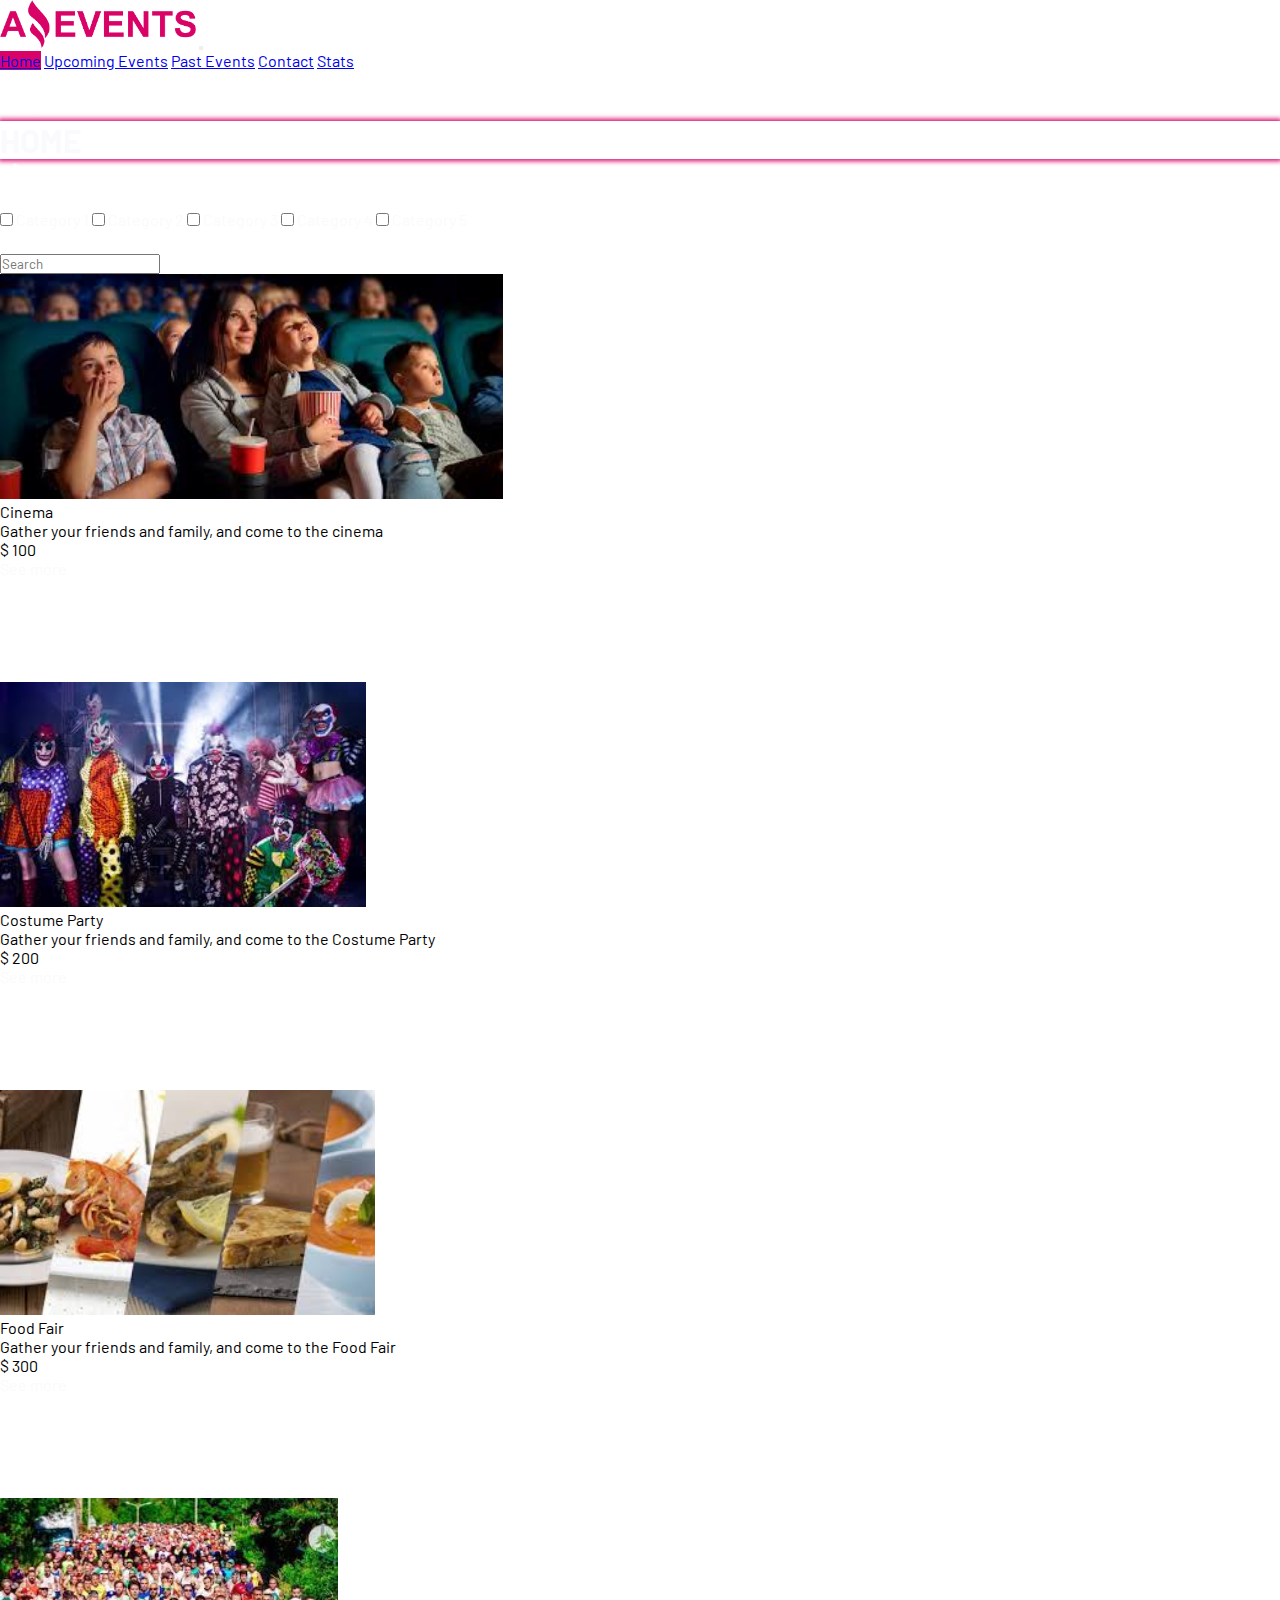
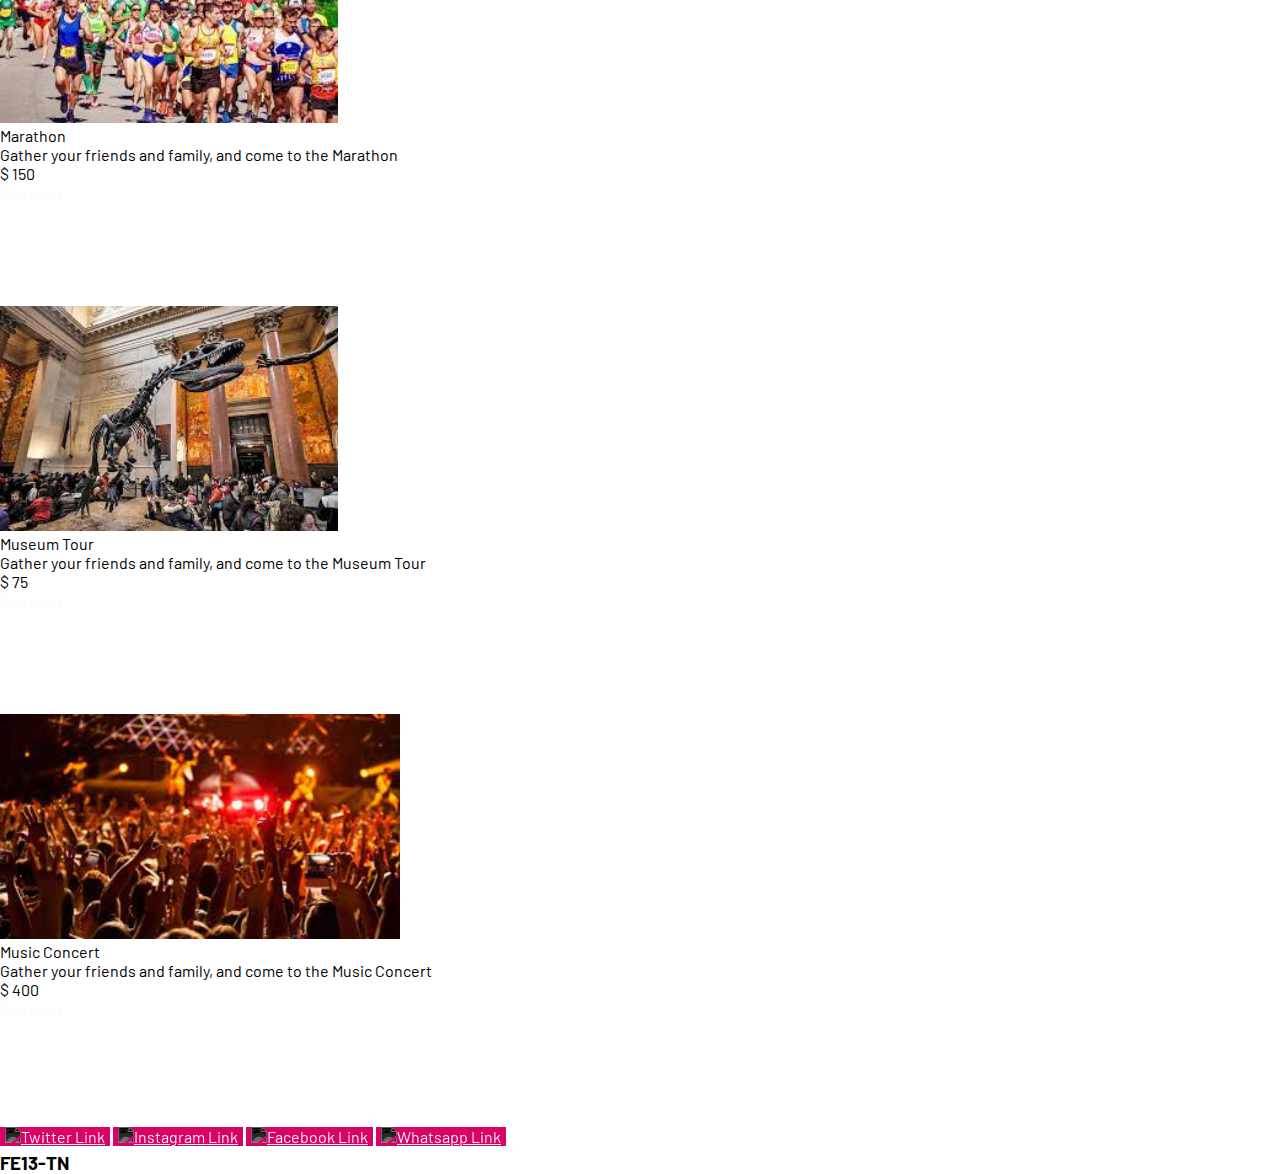
==== index.html @ 1a075d99 "Fixed Prev-Next Page Arrows Alt" ====
<!DOCTYPE html>
<html lang="en" data-bs-theme="dark">

<head>
  <meta charset="UTF-8">
  <meta http-equiv="X-UA-Compatible" content="IE=edge">
  <meta name="viewport" content="width=device-width, initial-scale=1.0">
  <link rel="shortcut icon" href="./assets/main-icon.png" type="image/x-icon">
  <link rel="stylesheet" href="https://fonts.googleapis.com/css2?family=Barlow">
  <link href="https://cdn.jsdelivr.net/npm/bootstrap@5.3.0-alpha1/dist/css/bootstrap.min.css" rel="stylesheet" integrity="sha384-GLhlTQ8iRABdZLl6O3oVMWSktQOp6b7In1Zl3/Jr59b6EGGoI1aFkw7cmDA6j6gD" crossorigin="anonymous">
  <link rel="stylesheet" href="styles/main.css">
  <title>Home</title>
</head>

<body class="mt-4">
  <header class="mx-4 mb-4">
    <nav class="navbar navbar-expand-lg mb-4 p-0">
      <div class="container-fluid px-0">
        <a class="navbar-brand me-0 py-1 px-2" href="#top"><img src="./assets/main-logo.png" alt="Amazing Events Logo" id="NavHeaderPages-SiteLogo"></a>
        <button class="navbar-toggler" type="button" data-bs-toggle="collapse" data-bs-target="#NavHeaderPages" aria-controls="NavHeaderPages" aria-expanded="false" aria-label="Toggle navigation" id="NavHeaderPages-CollapseIcon">
          <span class="navbar-toggler-icon"></span>
        </button>
        <div class="collapse navbar-collapse justify-content-end text-center" id="NavHeaderPages">
          <div class="navbar-nav nav-pills my-2 mt-lg-0 gap-2">
            <a class="nav-link py-1 px-2 pages-page active" href="#top">Home</a>
            <a class="nav-link py-1 px-2 pages-page" href="./upcoming-events.html">Upcoming Events</a>
            <a class="nav-link py-1 px-2 pages-page" href="./past-events.html">Past Events</a>
            <a class="nav-link py-1 px-2 pages-page" href="./contact.html">Contact</a>
            <a class="nav-link py-1 px-2 pages-page" href="./stats.html">Stats</a>
          </div>
        </div>
      </div>
    </nav>
    <nav class="navbar m-0 p-0" id="NavHeaderArrows">
      <div class="container-fluid mx-2 p-0">
        <a class="arrows-arrowcontainer rounded-3" href="./stats.html"><img class="arrows-arrow py-1 px-2" src="./assets/chevron-left.svg" alt="Nav Button Previous Page"></a>
        <a href="#top"><h1 class="m-0 py-2 px-4 rounded-3" id="NavHeaderArrows-Title">Home</h1></a>
        <a class="arrows-arrowcontainer rounded-3" href="./upcoming-events.html"><img class="arrows-arrow py-1 px-2" src="./assets/chevron-right.svg" alt="Nav Button Next Page"></a>
      </div>
    </nav>
  </header>
  <main class="mx-4 mb-4">
    <nav class="navbar bg-body-tertiary px-3 rounded-3 justify-content-center justify-content-md-evenly justify-content-lg-between text-center">
      <div class="btn-group-sm" role="group" aria-label="Categories Checkbox toggle button group" id="NavMainCategories">
        <input type="checkbox" class="btn-check" id="btncheck1">
        <label class="btn categories-category" for="btncheck1">Category 1</label>
        <input type="checkbox" class="btn-check" id="btncheck2">
        <label class="btn categories-category" for="btncheck2">Category 2</label>
        <input type="checkbox" class="btn-check" id="btncheck3">
        <label class="btn categories-category" for="btncheck3">Category 3</label>
        <input type="checkbox" class="btn-check" id="btncheck4">
        <label class="btn categories-category" for="btncheck4">Category 4</label>
        <input type="checkbox" class="btn-check" id="btncheck5">
        <label class="btn categories-category" for="btncheck5">Category 5</label>
      </div>
      <form class="d-flex align-items-center pt-2 pt-md-0" role="search" id="NavMainSearch">
        <input class="form-control search-input me-2 px-2" type="search" placeholder="Search" aria-label="Categories Search">
        <span class="search-iconcontainer rounded-3"><img class="btn py-1 px-2" src="./assets/search-icon.svg" alt="Search Button" id="NavMainSearch-Icon"></span>
      </form>
    </nav>
    <div class="row row-cols-1 row-cols-sm-2 row-cols-md-3 row-cols-lg-4 row-cols-xl-5 mt-0 g-4 text-center justify-content-center" id="CardMainGroup">
      <div class="col" id="CardMain-Cinema">
        <div class="card">
          <img src="./assets/cinema.jpg" class="card-img p-2 rounded-5" alt="Cinema Event Image">
          <div class="card-body d-flex flex-column justify-content-between">
            <p class="card-title fs-4" id="CardMain-Cinema-name">Cinema</p>
            <p class="card-text" id="CardMain-Cinema-description">Gather your friends and family, and come to the cinema</p>
            <div class="card-footer d-flex justify-content-between">
              <p class="card-text my-0 py-1 px-2" id="CardMain-Cinema-price">$ 100</p>
              <a class="card-text see-more py-1 px-2 rounded-3" href="./details.html" id="CardMain-Cinema-details">See more</a>
            </div>
          </div>
        </div>
      </div>
      <div class="col" id="CardMain-CostumeParty">
        <div class="card h-100 w-100">
          <img src="./assets/costume-party.jpg" class="card-img p-2 rounded-5" alt="Costume Party Event Image">
          <div class="card-body d-flex flex-column justify-content-between">
            <p class="card-title fs-4" id="CardMain-CostumeParty-name">Costume Party</p>
            <p class="card-text" id="CardMain-CostumeParty-description">Gather your friends and family, and come to the Costume Party</p>
            <div class="card-footer d-flex justify-content-between">
              <p class="card-text my-0 py-1 px-2" id="CardMain-CostumeParty-price">$ 200</p>
              <a class="card-text see-more py-1 px-2 rounded-3" href="./details.html" id="CardMain-CostumeParty-details">See more</a>
            </div>
          </div>
        </div>
      </div>
      <div class="col" id="CardMain-FoodFair">
        <div class="card h-100 w-100">
          <img src="./assets/food-fair.jpg" class="card-img p-2 rounded-5" alt="Food Fair Event Image">
          <div class="card-body d-flex flex-column justify-content-between">
            <p class="card-title fs-4" id="CardMain-FoodFair-name">Food Fair</p>
            <p class="card-text" id="CardMain-FoodFair-description">Gather your friends and family, and come to the Food Fair</p>
            <div class="card-footer d-flex justify-content-between">
              <p class="card-text my-0 py-1 px-2" id="CardMain-FoodFair-price">$ 300</p>
              <a class="card-text see-more py-1 px-2 rounded-3" href="./details.html" id="CardMain-FoodFair-details">See more</a>
            </div>
          </div>
        </div>
      </div>
      <div class="col" id="CardMain-Marathon">
        <div class="card h-100 w-100">
          <img src="./assets/marathon.jpg" class="card-img p-2 rounded-5" alt="Marathon Event Image">
          <div class="card-body d-flex flex-column justify-content-between">
            <p class="card-title fs-4" id="CardMain-Marathon-name">Marathon</p>
            <p class="card-text" id="CardMain-Marathon-description">Gather your friends and family, and come to the Marathon</p>
            <div class="card-footer d-flex justify-content-between">
              <p class="card-text my-0 py-1 px-2" id="CardMain-Marathon-price">$ 150</p>
              <a class="card-text see-more py-1 px-2 rounded-3" href="./details.html" id="CardMain-Marathon-details">See more</a>
            </div>
          </div>
        </div>
      </div>
      <div class="col" id="CardMain-MuseumTour">
        <div class="card h-100 w-100">
          <img src="./assets/museum-tour.jpg" class="card-img p-2 rounded-5" alt="Museum Tour Event Image">
          <div class="card-body d-flex flex-column justify-content-between">
            <p class="card-title fs-4" id="CardMain-MuseumTour-name">Museum Tour</p>
            <p class="card-text" id="CardMain-MuseumTour-description">Gather your friends and family, and come to the Museum Tour</p>
            <div class="card-footer d-flex justify-content-between">
              <p class="card-text my-0 py-1 px-2" id="CardMain-MuseumTour-price">$ 75</p>
              <a class="card-text see-more py-1 px-2 rounded-3" href="./details.html" id="CardMain-MuseumTour-details">See more</a>
            </div>
          </div>
        </div>
      </div>
      <div class="col" id="CardMain-MusicConcert">
        <div class="card h-100 w-100">
          <img src="./assets/music-concert.jpg" class="card-img p-2 rounded-5" alt="Music ConcertEvent Image">
          <div class="card-body d-flex flex-column justify-content-between">
            <p class="card-title fs-4" id="CardMain-MusicConcert-name">Music Concert</p>
            <p class="card-text" id="CardMain-MusicConcert-description">Gather your friends and family, and come to the Music Concert</p>
            <div class="card-footer d-flex justify-content-between">
              <p class="card-text my-0 py-1 px-2" id="CardMain-MusicConcert-price">$ 400</p>
              <a class="card-text see-more py-1 px-2 rounded-3" href="./details.html" id="CardMain-MusicConcert-details">See more</a>
            </div>
          </div>
        </div>
      </div>
    </div>
  </main>
  <footer class="bg-body-tertiary container-fluid py-2">
      <div class="d-flex justify-content-center justify-content-sm-between align-items-center mx-4">
        <div class="d-flex gap-3" id="MediaFooterLinks">
          <a class="navbar-brand links-link rounded-circle" href="#"><img class="links-linkicon rounded-circle" src="./assets/twitter-icon.svg" alt="Twitter Link"></a>
          <a class="navbar-brand links-link rounded-circle" href="#"><img class="links-linkicon rounded-circle" src="./assets/instagram-icon.svg" alt="Instagram Link"></a>
          <a class="navbar-brand links-link rounded-circle" href="#"><img class="links-linkicon rounded-circle" src="./assets/facebook-icon.svg" alt="Facebook Link"></a>
          <a class="navbar-brand links-link rounded-circle" href="#"><img class="links-linkicon rounded-circle" src="./assets/whatsapp-icon.svg" alt="Whatsapp Link"></a>
        </div>
        <h3 class="mb-0 d-none d-sm-block">FE13-TN</h3>
      </div>
  </footer>  
  <script src="https://cdn.jsdelivr.net/npm/bootstrap@5.3.0-alpha1/dist/js/bootstrap.bundle.min.js" integrity="sha384-w76AqPfDkMBDXo30jS1Sgez6pr3x5MlQ1ZAGC+nuZB+EYdgRZgiwxhTBTkF7CXvN" crossorigin="anonymous"></script>
</body>

</html>
---- styles/main.css ----
* {
    padding: 0;
    margin: 0;
    box-sizing: border-box;
    font-family: 'Barlow';
}

#NavHeaderPages-SiteLogo {
    height: 3rem !important;
}

#NavHeaderPages-CollapseIcon:focus {
    box-shadow: 0px 0px 5px 2px rgb(217, 3, 104) !important;
    border: 1px solid rgb(217, 3, 104) !important;
}

#NavHeaderPages .pages-page:hover {
    background-color: rgb(217, 3, 104, .5) !important;
}

#NavHeaderPages .pages-page.active {
    background-color: rgb(217, 3, 104) !important;
}

#NavHeaderArrows a[href="#top"] {
    text-decoration: none !important;
}

#NavHeaderArrows-Title {
    box-shadow: 0px 0px 5px 2px rgb(217, 3, 104) !important;
    text-transform: uppercase !important;
    color: rgba(248, 249, 250, .75) !important;
}

#NavHeaderArrows-Title:hover {
    background-color: rgb(217, 3, 104) !important;
}

#NavHeaderArrows .arrows-arrow {
    height: 3rem !important;
    filter: invert(100%) sepia(0%) saturate(0%) hue-rotate(93deg) brightness(103%) contrast(103%) !important;
    opacity: .75 !important;
}

#NavHeaderArrows .arrows-arrowcontainer:hover {
    background-color: rgb(217, 3, 104) !important;
}

#NavMainCategories .categories-category {
    color: rgba(248, 249, 250, .75) !important;
}

#NavMainCategories .categories-category:hover {
    background-color: rgb(217, 3, 104) !important;
}

#NavMainSearch .search-input:focus {
    border: 1px solid rgb(217, 3, 104) !important;
    box-shadow: 0px 0px 5px 2px rgb(217, 3, 104) !important;
}

#NavMainSearch .search-iconcontainer:hover {
    background-color: rgb(217, 3, 104) !important;
}

#NavMainSearch-Icon {
    height: 2.5rem !important;
    filter: invert(100%) sepia(0%) saturate(0%) hue-rotate(93deg) brightness(103%) contrast(103%) !important;
    opacity: .75 !important;
}

#CardMainGroup .col>.card .card-img {
    height: 25vh !important;
    object-fit: cover !important;
}

#CardMainGroup .card-body {
    min-height: 20vh;
}

#CardMainGroup .col>.card>.card-body>.card-footer>.see-more {
    color: rgba(248, 249, 250, .75) !important;
    text-decoration: none !important;
}

#CardMainGroup .col>.card>.card-body>.card-footer>.see-more:hover {
    box-shadow: 0px 0px 5px 2px rgb(217, 3, 104) !important;
}

#CardMainDetails-image {
    object-fit: cover !important;
}

#FormMainContact .contact-input:focus,
#FormMainContact .contact-textarea:focus {
    border: 1px solid rgb(217, 3, 104) !important;
    box-shadow: 0px 0px 5px 2px rgb(217, 3, 104) !important;
}

#FormMainContact-Submit {
    box-shadow: 0px 0px 5px 2px rgb(217, 3, 104) !important;
    color: rgba(248, 249, 250, .75) !important;
}

#FormMainContact-Submit:hover {
    background-color: rgb(217, 3, 104) !important;
}

.table-stats tbody tr td {
    height: 3rem !important;
}

#MediaFooterLinks .links-link {
    background-color: rgb(217, 3, 104) !important;
}

#MediaFooterLinks .links-link:hover {
    box-shadow: 0px 0px 5px 2px rgb(217, 3, 104) !important;
}

#MediaFooterLinks .links-linkicon {
    height: 2.5rem !important;
    filter: invert(100%) sepia(0%) saturate(0%) hue-rotate(93deg) brightness(103%) contrast(103%) !important;
    padding: 5px !important;
}

@media (max-width: 576px) {
    #NavHeaderArrows-Title {
        font-size: 0.75rem !important;
    }

    #NavHeaderPages-SiteLogo,
    #NavHeaderArrows .arrows-arrow {
        height: 2rem !important;
    }
}

@media (min-width: 758px) and (max-width: 768px) {
    #NavMainCategories {
        padding: 0 5px 0 5px !important;
    }
}

@media (width: 768px) {
    #NavMainSearch {
        padding-top: 0.5rem !important;
    }
}
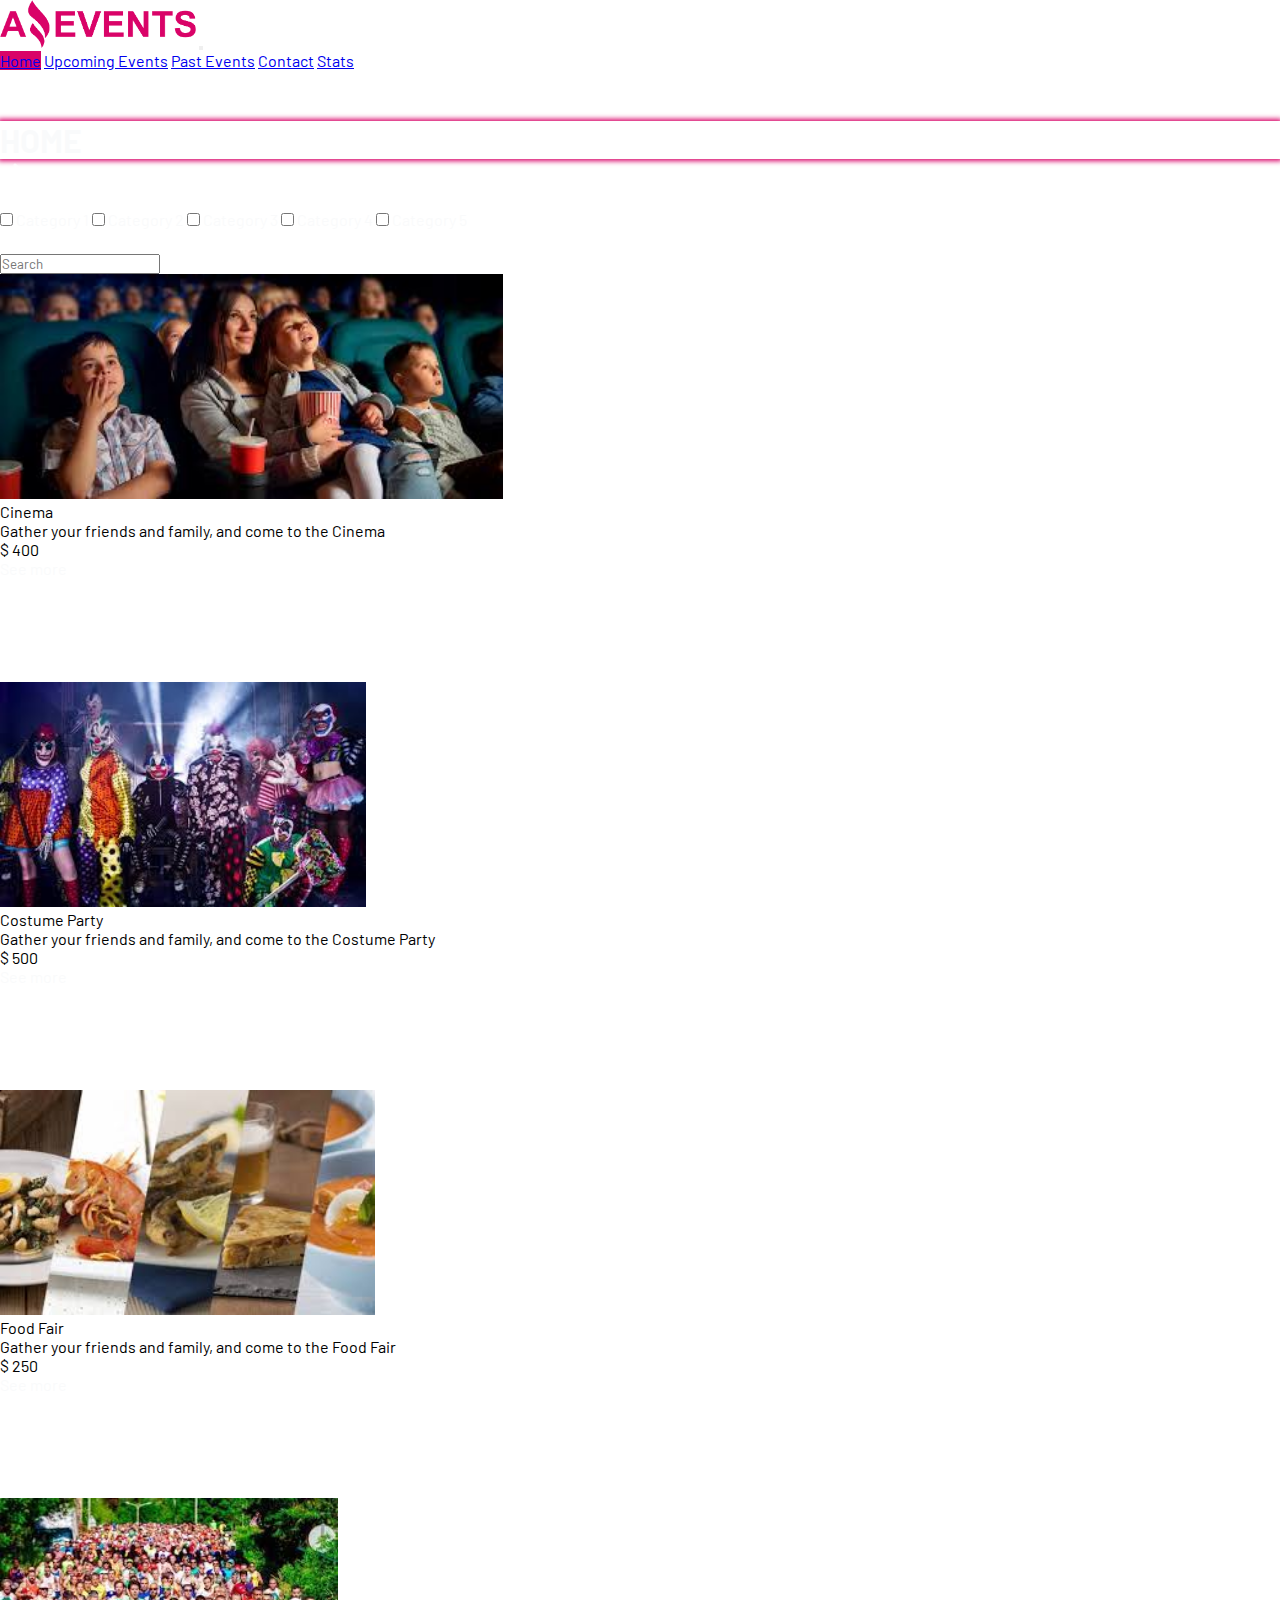
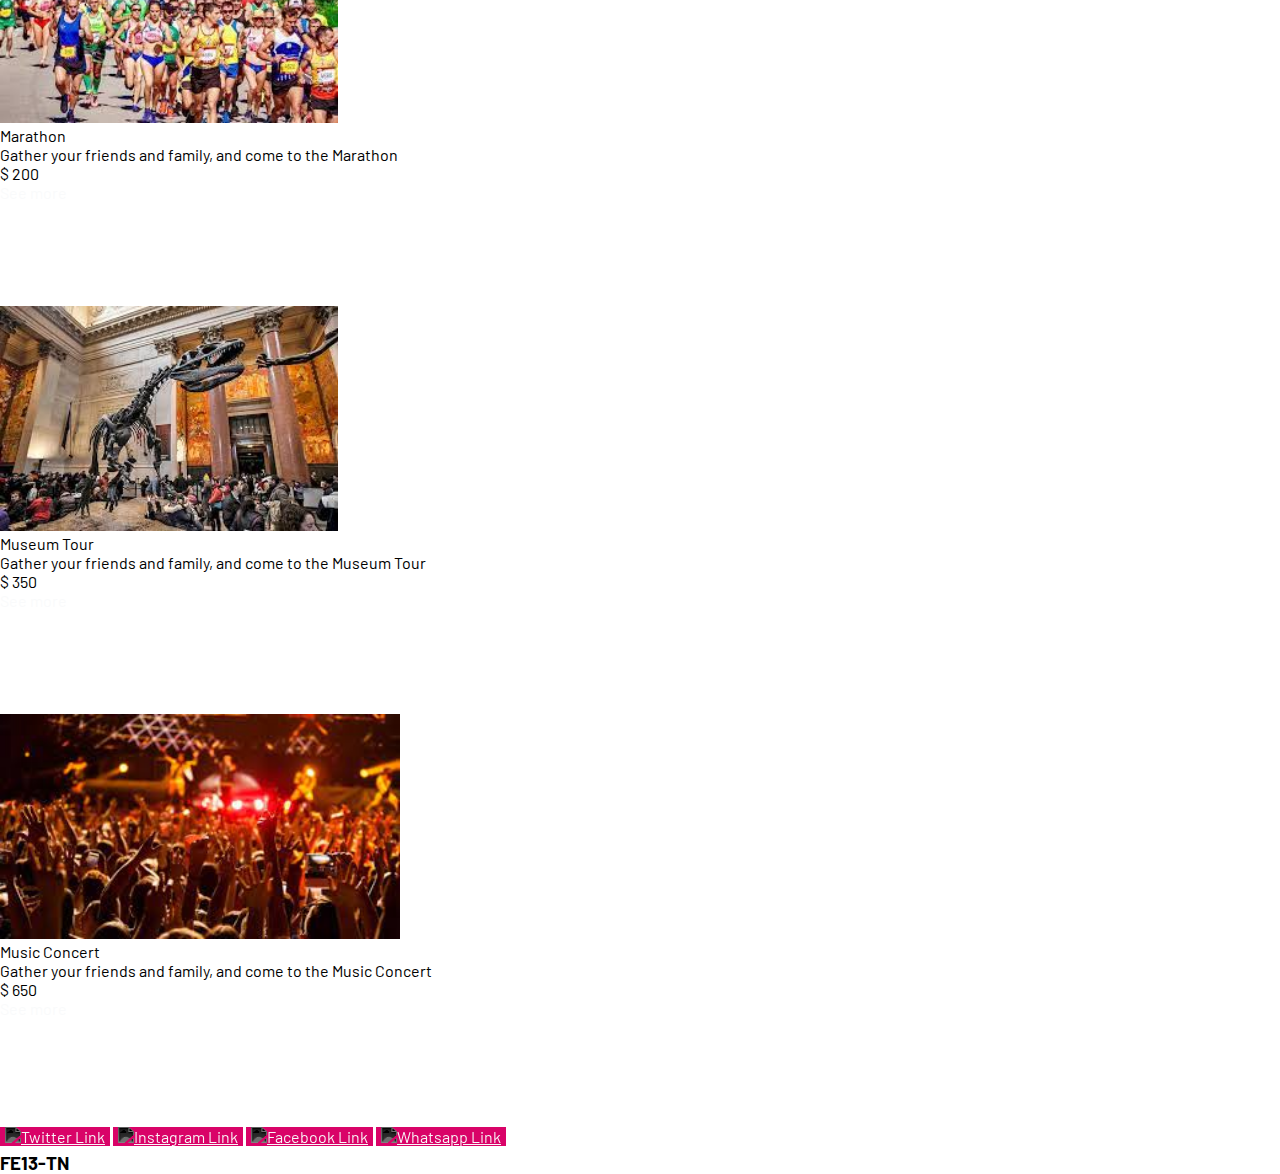
==== commit 7e692989: "JS Added for text replacement" ====
--- a/index.html
+++ b/index.html
@@ -34,7 +34,9 @@
     <nav class="navbar m-0 p-0" id="NavHeaderArrows">
       <div class="container-fluid mx-2 p-0">
         <a class="arrows-arrowcontainer rounded-3" href="./stats.html"><img class="arrows-arrow py-1 px-2" src="./assets/chevron-left.svg" alt="Nav Button Previous Page"></a>
-        <a href="#top"><h1 class="m-0 py-2 px-4 rounded-3" id="NavHeaderArrows-Title">Home</h1></a>
+        <a href="#top">
+          <h1 class="m-0 py-2 px-4 rounded-3" id="NavHeaderArrows-Title">Home</h1>
+        </a>
         <a class="arrows-arrowcontainer rounded-3" href="./upcoming-events.html"><img class="arrows-arrow py-1 px-2" src="./assets/chevron-right.svg" alt="Nav Button Next Page"></a>
       </div>
     </nav>
@@ -140,16 +142,17 @@
     </div>
   </main>
   <footer class="bg-body-tertiary container-fluid py-2">
-      <div class="d-flex justify-content-center justify-content-sm-between align-items-center mx-4">
-        <div class="d-flex gap-3" id="MediaFooterLinks">
-          <a class="navbar-brand links-link rounded-circle" href="#"><img class="links-linkicon rounded-circle" src="./assets/twitter-icon.svg" alt="Twitter Link"></a>
-          <a class="navbar-brand links-link rounded-circle" href="#"><img class="links-linkicon rounded-circle" src="./assets/instagram-icon.svg" alt="Instagram Link"></a>
-          <a class="navbar-brand links-link rounded-circle" href="#"><img class="links-linkicon rounded-circle" src="./assets/facebook-icon.svg" alt="Facebook Link"></a>
-          <a class="navbar-brand links-link rounded-circle" href="#"><img class="links-linkicon rounded-circle" src="./assets/whatsapp-icon.svg" alt="Whatsapp Link"></a>
-        </div>
-        <h3 class="mb-0 d-none d-sm-block">FE13-TN</h3>
+    <div class="d-flex justify-content-center justify-content-sm-between align-items-center mx-4">
+      <div class="d-flex gap-3" id="MediaFooterLinks">
+        <a class="navbar-brand links-link rounded-circle" href="#"><img class="links-linkicon rounded-circle" src="./assets/twitter-icon.svg" alt="Twitter Link"></a>
+        <a class="navbar-brand links-link rounded-circle" href="#"><img class="links-linkicon rounded-circle" src="./assets/instagram-icon.svg" alt="Instagram Link"></a>
+        <a class="navbar-brand links-link rounded-circle" href="#"><img class="links-linkicon rounded-circle" src="./assets/facebook-icon.svg" alt="Facebook Link"></a>
+        <a class="navbar-brand links-link rounded-circle" href="#"><img class="links-linkicon rounded-circle" src="./assets/whatsapp-icon.svg" alt="Whatsapp Link"></a>
       </div>
-  </footer>  
+      <h3 class="mb-0 d-none d-sm-block">FE13-TN</h3>
+    </div>
+  </footer>
+  <script src="./scripts/index.js"></script>
   <script src="https://cdn.jsdelivr.net/npm/bootstrap@5.3.0-alpha1/dist/js/bootstrap.bundle.min.js" integrity="sha384-w76AqPfDkMBDXo30jS1Sgez6pr3x5MlQ1ZAGC+nuZB+EYdgRZgiwxhTBTkF7CXvN" crossorigin="anonymous"></script>
 </body>
 
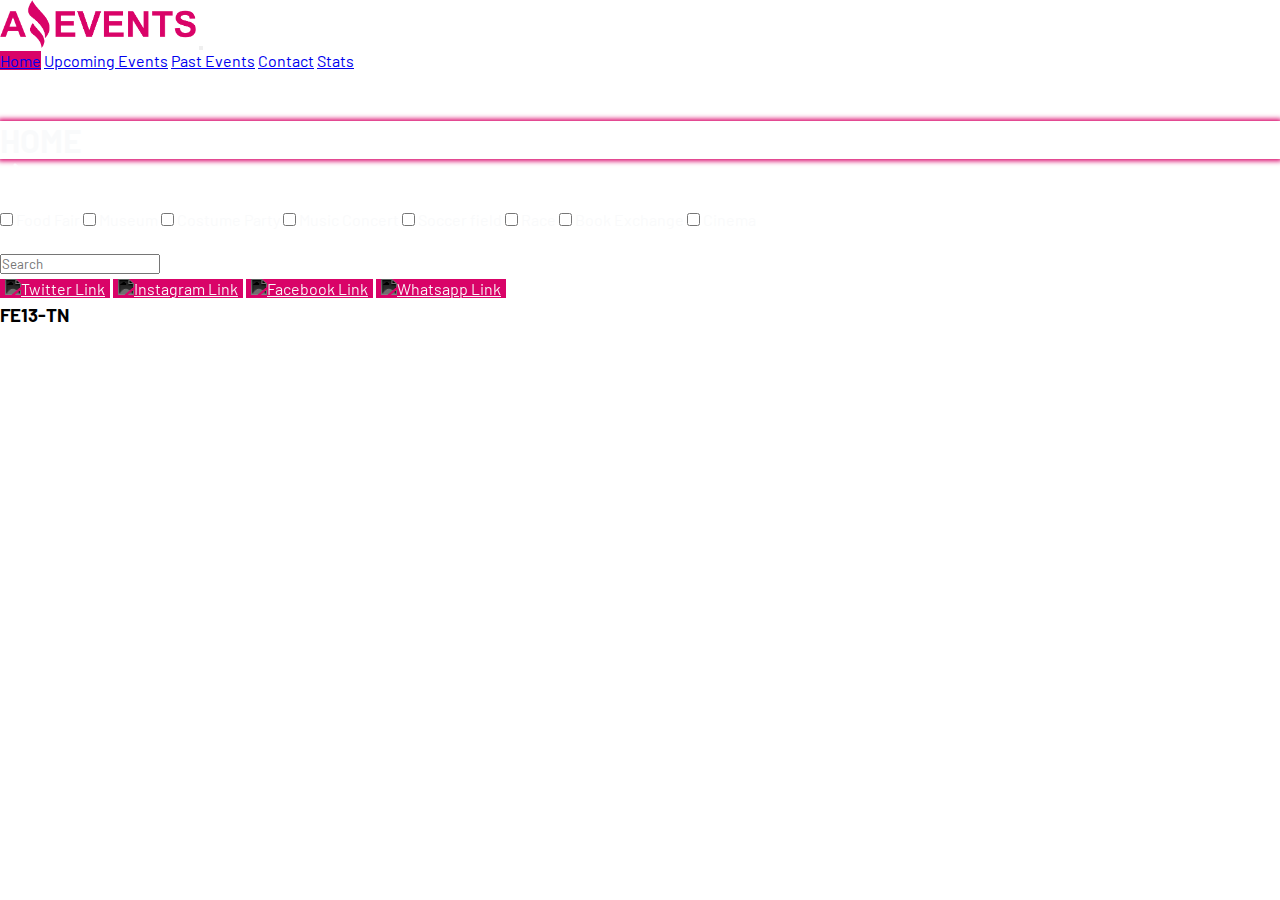
==== commit 83a63385: "Adding JS, Card created dinamically" ====
--- a/index.html
+++ b/index.html
@@ -45,15 +45,21 @@
     <nav class="navbar bg-body-tertiary px-3 rounded-3 justify-content-center justify-content-md-evenly justify-content-lg-between text-center">
       <div class="btn-group-sm" role="group" aria-label="Categories Checkbox toggle button group" id="NavMainCategories">
         <input type="checkbox" class="btn-check" id="btncheck1">
-        <label class="btn categories-category" for="btncheck1">Category 1</label>
+        <label class="btn categories-category" for="btncheck1">Food Fair</label>
         <input type="checkbox" class="btn-check" id="btncheck2">
-        <label class="btn categories-category" for="btncheck2">Category 2</label>
+        <label class="btn categories-category" for="btncheck2">Museum</label>
         <input type="checkbox" class="btn-check" id="btncheck3">
-        <label class="btn categories-category" for="btncheck3">Category 3</label>
+        <label class="btn categories-category" for="btncheck3">Costume Party</label>
         <input type="checkbox" class="btn-check" id="btncheck4">
-        <label class="btn categories-category" for="btncheck4">Category 4</label>
+        <label class="btn categories-category" for="btncheck4">Music Concert</label>
         <input type="checkbox" class="btn-check" id="btncheck5">
-        <label class="btn categories-category" for="btncheck5">Category 5</label>
+        <label class="btn categories-category" for="btncheck5">Soccer field</label>
+        <input type="checkbox" class="btn-check" id="btncheck6">
+        <label class="btn categories-category" for="btncheck6">Race</label>
+        <input type="checkbox" class="btn-check" id="btncheck7">
+        <label class="btn categories-category" for="btncheck7">Book Exchange</label>
+        <input type="checkbox" class="btn-check" id="btncheck8">
+        <label class="btn categories-category" for="btncheck8">Cinema</label>
       </div>
       <form class="d-flex align-items-center pt-2 pt-md-0" role="search" id="NavMainSearch">
         <input class="form-control search-input me-2 px-2" type="search" placeholder="Search" aria-label="Categories Search">
@@ -61,84 +67,6 @@
       </form>
     </nav>
     <div class="row row-cols-1 row-cols-sm-2 row-cols-md-3 row-cols-lg-4 row-cols-xl-5 mt-0 g-4 text-center justify-content-center" id="CardMainGroup">
-      <div class="col" id="CardMain-Cinema">
-        <div class="card">
-          <img src="./assets/cinema.jpg" class="card-img p-2 rounded-5" alt="Cinema Event Image">
-          <div class="card-body d-flex flex-column justify-content-between">
-            <p class="card-title fs-4" id="CardMain-Cinema-name">Cinema</p>
-            <p class="card-text" id="CardMain-Cinema-description">Gather your friends and family, and come to the cinema</p>
-            <div class="card-footer d-flex justify-content-between">
-              <p class="card-text my-0 py-1 px-2" id="CardMain-Cinema-price">$ 100</p>
-              <a class="card-text see-more py-1 px-2 rounded-3" href="./details.html" id="CardMain-Cinema-details">See more</a>
-            </div>
-          </div>
-        </div>
-      </div>
-      <div class="col" id="CardMain-CostumeParty">
-        <div class="card h-100 w-100">
-          <img src="./assets/costume-party.jpg" class="card-img p-2 rounded-5" alt="Costume Party Event Image">
-          <div class="card-body d-flex flex-column justify-content-between">
-            <p class="card-title fs-4" id="CardMain-CostumeParty-name">Costume Party</p>
-            <p class="card-text" id="CardMain-CostumeParty-description">Gather your friends and family, and come to the Costume Party</p>
-            <div class="card-footer d-flex justify-content-between">
-              <p class="card-text my-0 py-1 px-2" id="CardMain-CostumeParty-price">$ 200</p>
-              <a class="card-text see-more py-1 px-2 rounded-3" href="./details.html" id="CardMain-CostumeParty-details">See more</a>
-            </div>
-          </div>
-        </div>
-      </div>
-      <div class="col" id="CardMain-FoodFair">
-        <div class="card h-100 w-100">
-          <img src="./assets/food-fair.jpg" class="card-img p-2 rounded-5" alt="Food Fair Event Image">
-          <div class="card-body d-flex flex-column justify-content-between">
-            <p class="card-title fs-4" id="CardMain-FoodFair-name">Food Fair</p>
-            <p class="card-text" id="CardMain-FoodFair-description">Gather your friends and family, and come to the Food Fair</p>
-            <div class="card-footer d-flex justify-content-between">
-              <p class="card-text my-0 py-1 px-2" id="CardMain-FoodFair-price">$ 300</p>
-              <a class="card-text see-more py-1 px-2 rounded-3" href="./details.html" id="CardMain-FoodFair-details">See more</a>
-            </div>
-          </div>
-        </div>
-      </div>
-      <div class="col" id="CardMain-Marathon">
-        <div class="card h-100 w-100">
-          <img src="./assets/marathon.jpg" class="card-img p-2 rounded-5" alt="Marathon Event Image">
-          <div class="card-body d-flex flex-column justify-content-between">
-            <p class="card-title fs-4" id="CardMain-Marathon-name">Marathon</p>
-            <p class="card-text" id="CardMain-Marathon-description">Gather your friends and family, and come to the Marathon</p>
-            <div class="card-footer d-flex justify-content-between">
-              <p class="card-text my-0 py-1 px-2" id="CardMain-Marathon-price">$ 150</p>
-              <a class="card-text see-more py-1 px-2 rounded-3" href="./details.html" id="CardMain-Marathon-details">See more</a>
-            </div>
-          </div>
-        </div>
-      </div>
-      <div class="col" id="CardMain-MuseumTour">
-        <div class="card h-100 w-100">
-          <img src="./assets/museum-tour.jpg" class="card-img p-2 rounded-5" alt="Museum Tour Event Image">
-          <div class="card-body d-flex flex-column justify-content-between">
-            <p class="card-title fs-4" id="CardMain-MuseumTour-name">Museum Tour</p>
-            <p class="card-text" id="CardMain-MuseumTour-description">Gather your friends and family, and come to the Museum Tour</p>
-            <div class="card-footer d-flex justify-content-between">
-              <p class="card-text my-0 py-1 px-2" id="CardMain-MuseumTour-price">$ 75</p>
-              <a class="card-text see-more py-1 px-2 rounded-3" href="./details.html" id="CardMain-MuseumTour-details">See more</a>
-            </div>
-          </div>
-        </div>
-      </div>
-      <div class="col" id="CardMain-MusicConcert">
-        <div class="card h-100 w-100">
-          <img src="./assets/music-concert.jpg" class="card-img p-2 rounded-5" alt="Music ConcertEvent Image">
-          <div class="card-body d-flex flex-column justify-content-between">
-            <p class="card-title fs-4" id="CardMain-MusicConcert-name">Music Concert</p>
-            <p class="card-text" id="CardMain-MusicConcert-description">Gather your friends and family, and come to the Music Concert</p>
-            <div class="card-footer d-flex justify-content-between">
-              <p class="card-text my-0 py-1 px-2" id="CardMain-MusicConcert-price">$ 400</p>
-              <a class="card-text see-more py-1 px-2 rounded-3" href="./details.html" id="CardMain-MusicConcert-details">See more</a>
-            </div>
-          </div>
-        </div>
-      </div>
     </div>
   </main>
   <footer class="bg-body-tertiary container-fluid py-2">
@@ -152,7 +80,7 @@
       <h3 class="mb-0 d-none d-sm-block">FE13-TN</h3>
     </div>
   </footer>
-  <script src="./scripts/index.js"></script>
+  <script type="module" src="./scripts/index.js"></script>
   <script src="https://cdn.jsdelivr.net/npm/bootstrap@5.3.0-alpha1/dist/js/bootstrap.bundle.min.js" integrity="sha384-w76AqPfDkMBDXo30jS1Sgez6pr3x5MlQ1ZAGC+nuZB+EYdgRZgiwxhTBTkF7CXvN" crossorigin="anonymous"></script>
 </body>
 
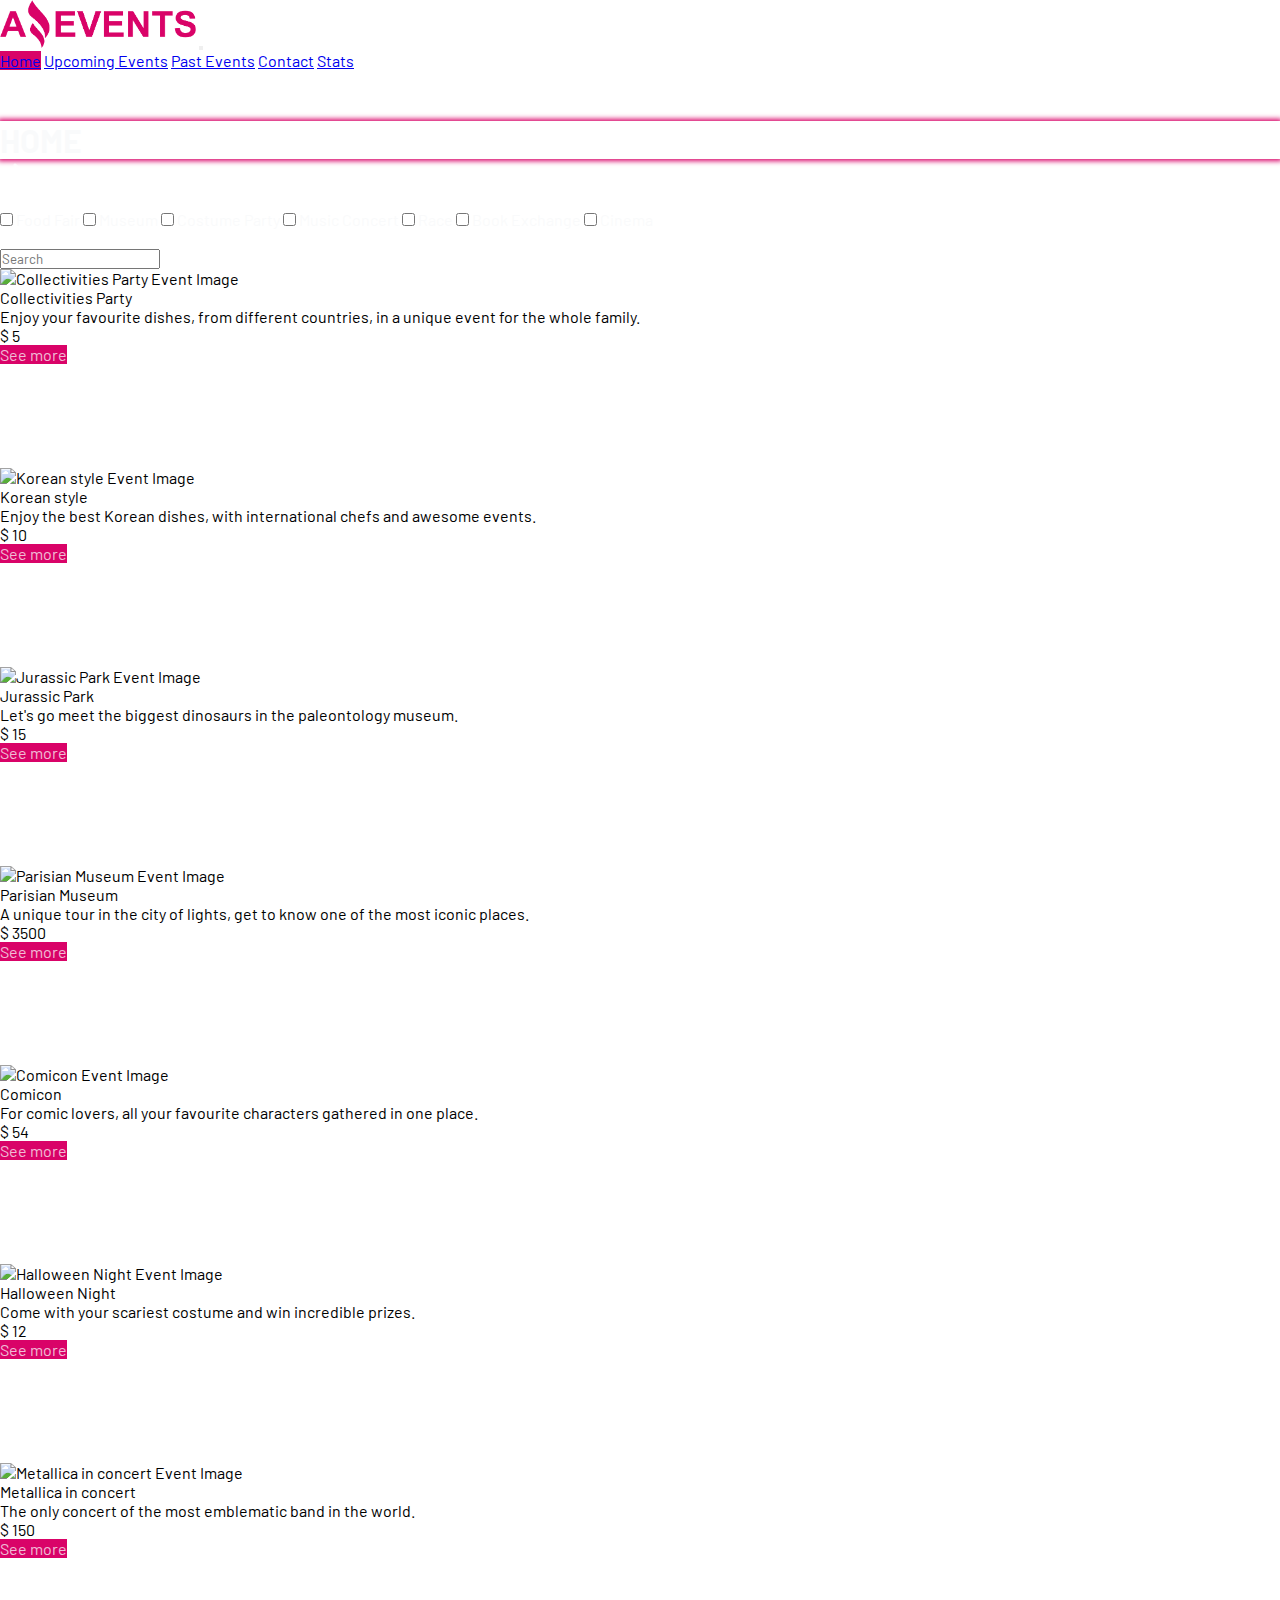
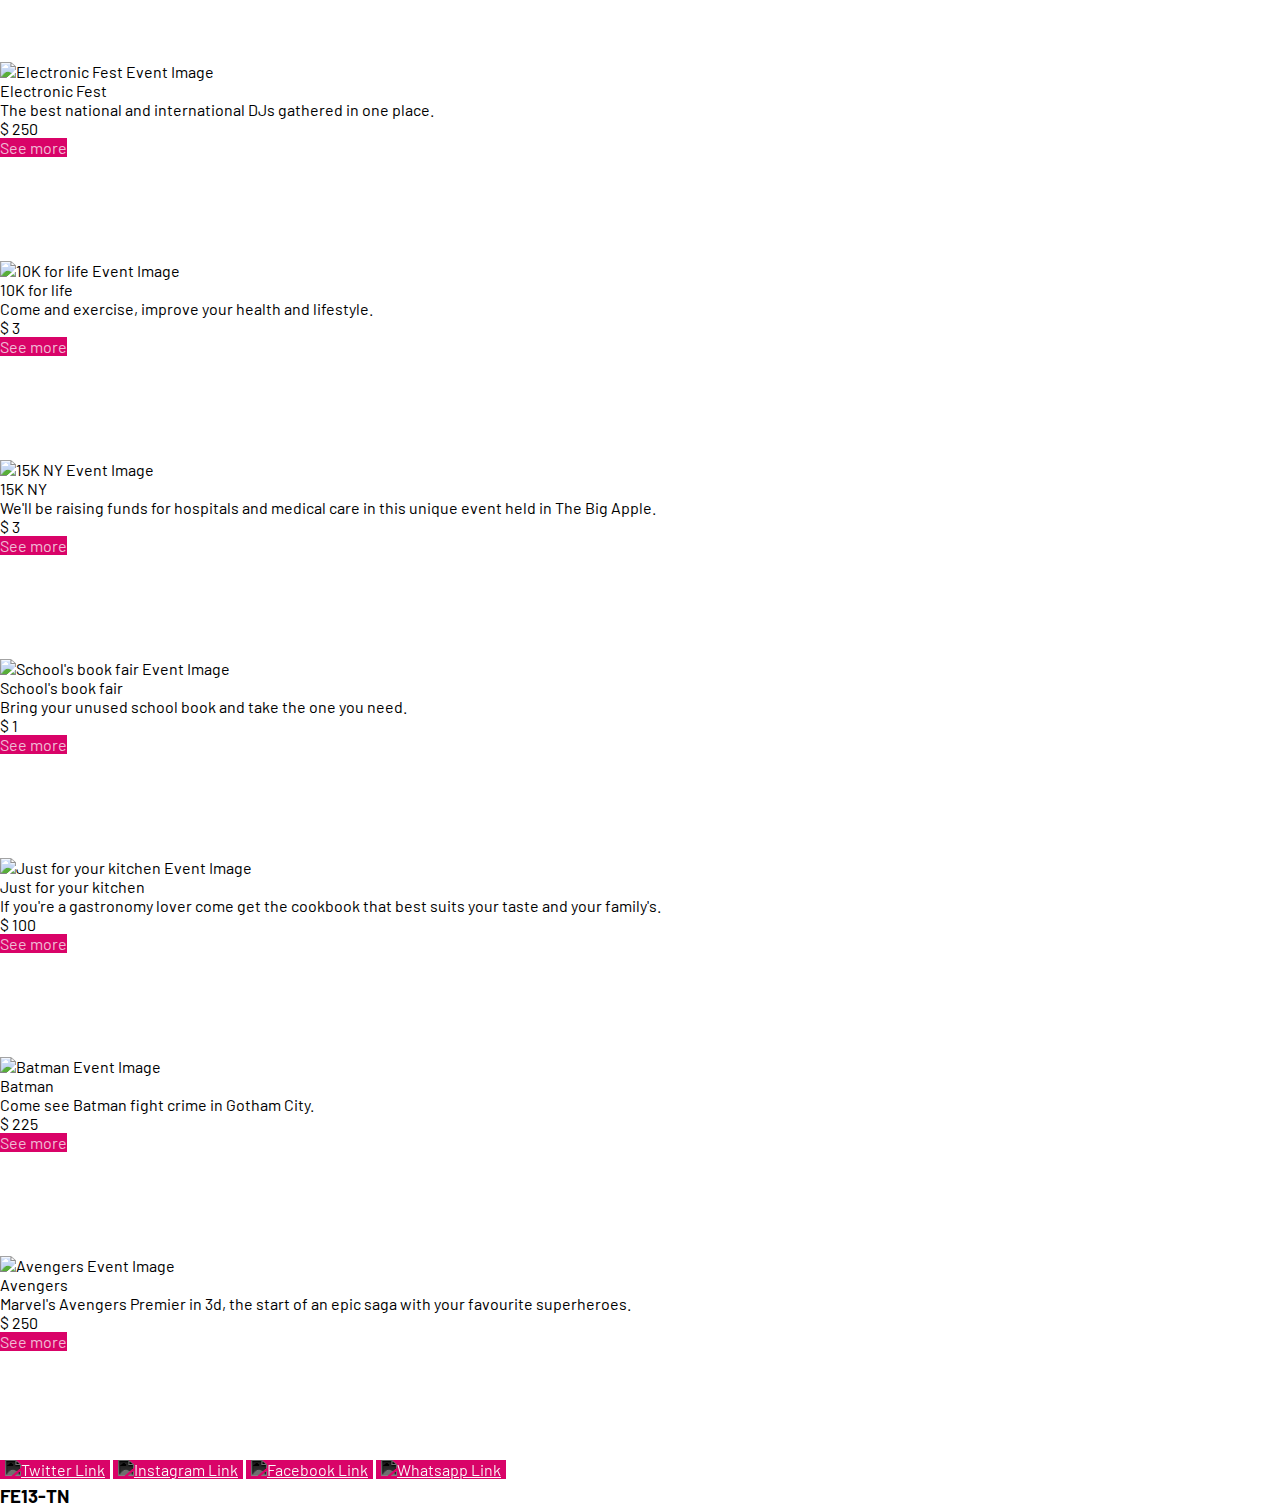
==== commit a9c06840: "Testing Categories creation and filter" ====
--- a/index.html
+++ b/index.html
@@ -42,26 +42,10 @@
     </nav>
   </header>
   <main class="mx-4 mb-4">
-    <nav class="navbar bg-body-tertiary px-3 rounded-3 justify-content-center justify-content-md-evenly justify-content-lg-between text-center">
-      <div class="btn-group-sm" role="group" aria-label="Categories Checkbox toggle button group" id="NavMainCategories">
-        <input type="checkbox" class="btn-check" id="btncheck1">
-        <label class="btn categories-category" for="btncheck1">Food Fair</label>
-        <input type="checkbox" class="btn-check" id="btncheck2">
-        <label class="btn categories-category" for="btncheck2">Museum</label>
-        <input type="checkbox" class="btn-check" id="btncheck3">
-        <label class="btn categories-category" for="btncheck3">Costume Party</label>
-        <input type="checkbox" class="btn-check" id="btncheck4">
-        <label class="btn categories-category" for="btncheck4">Music Concert</label>
-        <input type="checkbox" class="btn-check" id="btncheck5">
-        <label class="btn categories-category" for="btncheck5">Soccer field</label>
-        <input type="checkbox" class="btn-check" id="btncheck6">
-        <label class="btn categories-category" for="btncheck6">Race</label>
-        <input type="checkbox" class="btn-check" id="btncheck7">
-        <label class="btn categories-category" for="btncheck7">Book Exchange</label>
-        <input type="checkbox" class="btn-check" id="btncheck8">
-        <label class="btn categories-category" for="btncheck8">Cinema</label>
+    <nav class="navbar bg-body-tertiary px-3 rounded-3 row row-cols-2">
+      <div class="btn-group-sm col-12 col-md-8 col-lg-9" role="group" aria-label="Categories Checkbox toggle button group" id="NavMainCategories">
       </div>
-      <form class="d-flex align-items-center pt-2 pt-md-0" role="search" id="NavMainSearch">
+      <form class="d-flex col-12 col-md-4 col-lg-3 justify-content-center align-items-center pt-2 pt-md-0" role="search" id="NavMainSearch">
         <input class="form-control search-input me-2 px-2" type="search" placeholder="Search" aria-label="Categories Search">
         <span class="search-iconcontainer rounded-3"><img class="btn py-1 px-2" src="./assets/search-icon.svg" alt="Search Button" id="NavMainSearch-Icon"></span>
       </form>
--- a/styles/main.css
+++ b/styles/main.css
@@ -54,6 +54,11 @@
     background-color: rgb(217, 3, 104) !important;
 }
 
+#NavMainCategories .btn-check:checked+.categories-category {
+    background-color: rgba(217, 3, 104, 0.75) !important;
+    border-color: rgba(217, 3, 104, 0.75) !important;
+}
+
 #NavMainSearch .search-input:focus {
     border: 1px solid rgb(217, 3, 104) !important;
     box-shadow: 0px 0px 5px 2px rgb(217, 3, 104) !important;
@@ -64,7 +69,7 @@
 }
 
 #NavMainSearch-Icon {
-    height: 2.5rem !important;
+    height: 2.2rem !important;
     filter: invert(100%) sepia(0%) saturate(0%) hue-rotate(93deg) brightness(103%) contrast(103%) !important;
     opacity: .75 !important;
 }
@@ -80,6 +85,7 @@
 
 #CardMainGroup .col>.card>.card-body>.card-footer>.see-more {
     color: rgba(248, 249, 250, .75) !important;
+    background-color: rgb(217, 3, 104) !important;
     text-decoration: none !important;
 }
 
@@ -89,6 +95,10 @@
 
 #CardMainDetails-image {
     object-fit: cover !important;
+}
+
+#FormMainContact .contact-textarea {
+    height: 30vh !important;
 }
 
 #FormMainContact .contact-input:focus,
@@ -133,16 +143,4 @@
     #NavHeaderArrows .arrows-arrow {
         height: 2rem !important;
     }
-}
-
-@media (min-width: 758px) and (max-width: 768px) {
-    #NavMainCategories {
-        padding: 0 5px 0 5px !important;
-    }
-}
-
-@media (width: 768px) {
-    #NavMainSearch {
-        padding-top: 0.5rem !important;
-    }
 }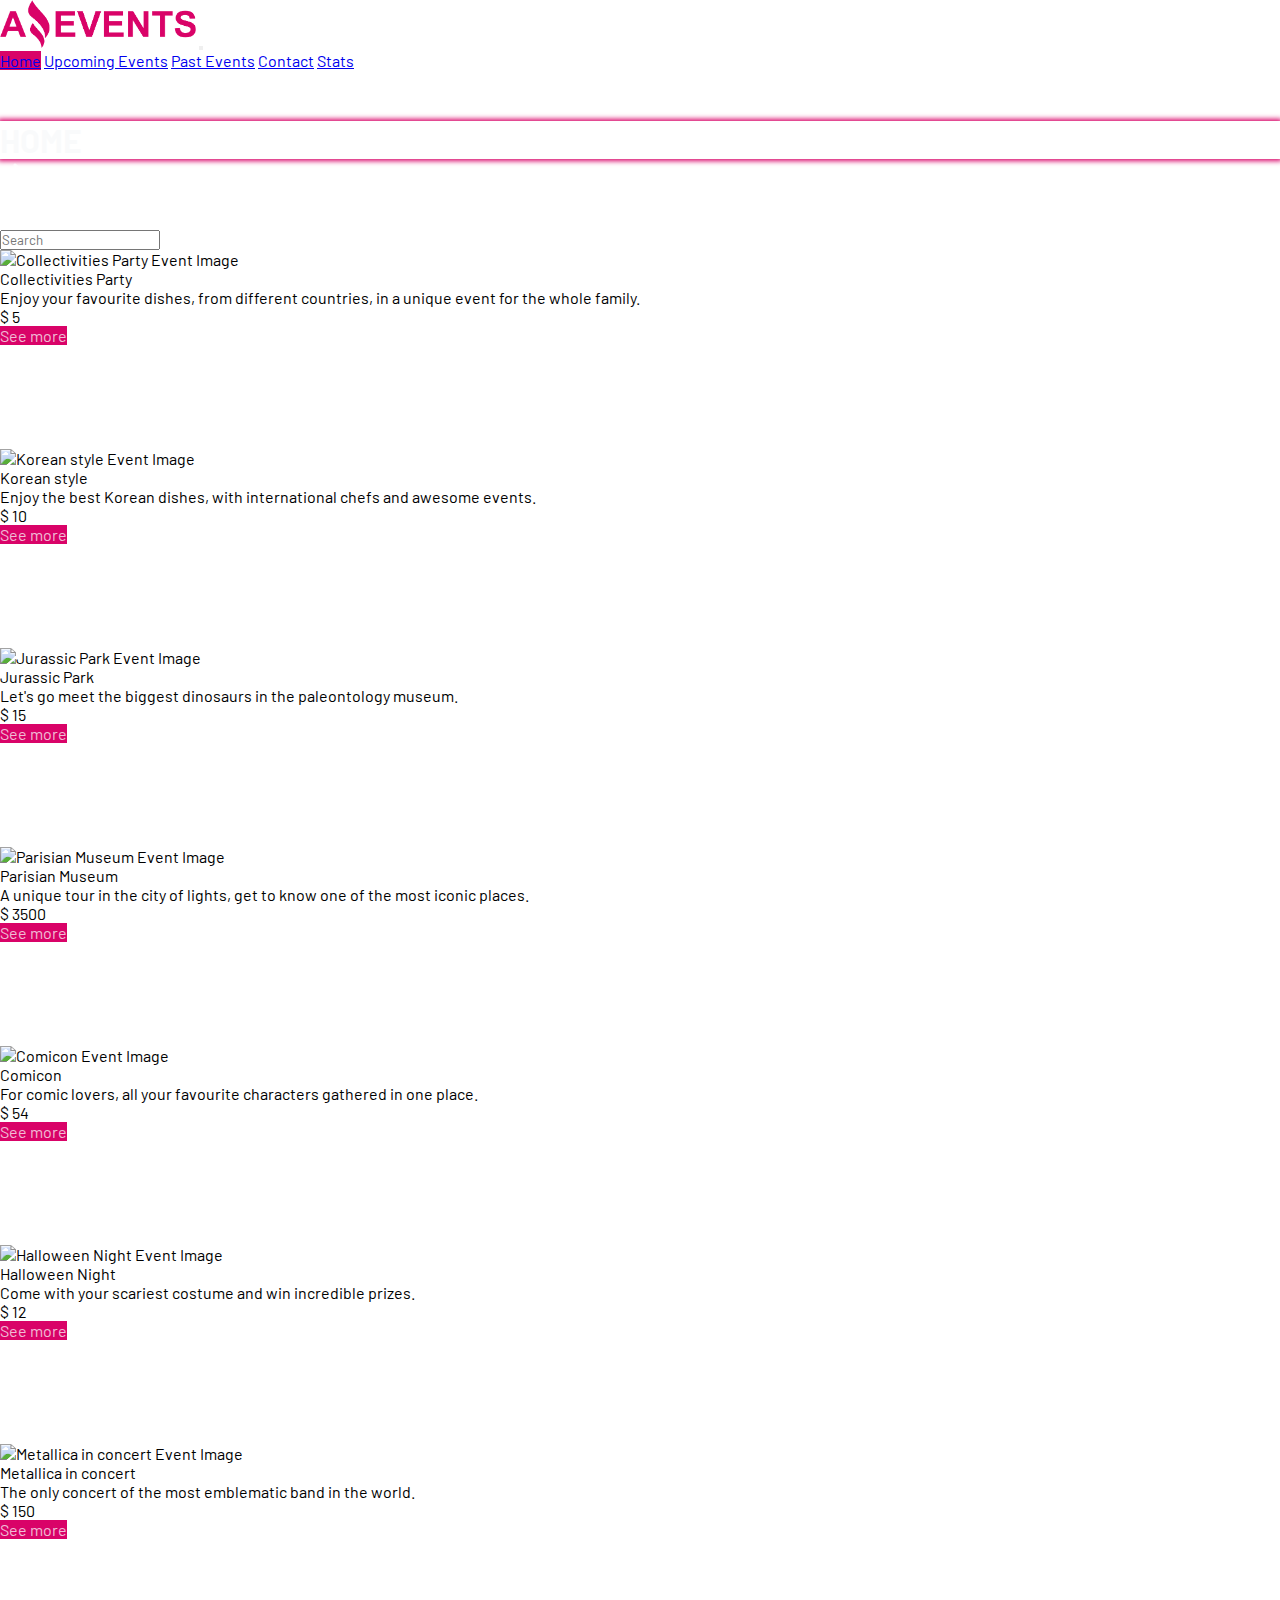
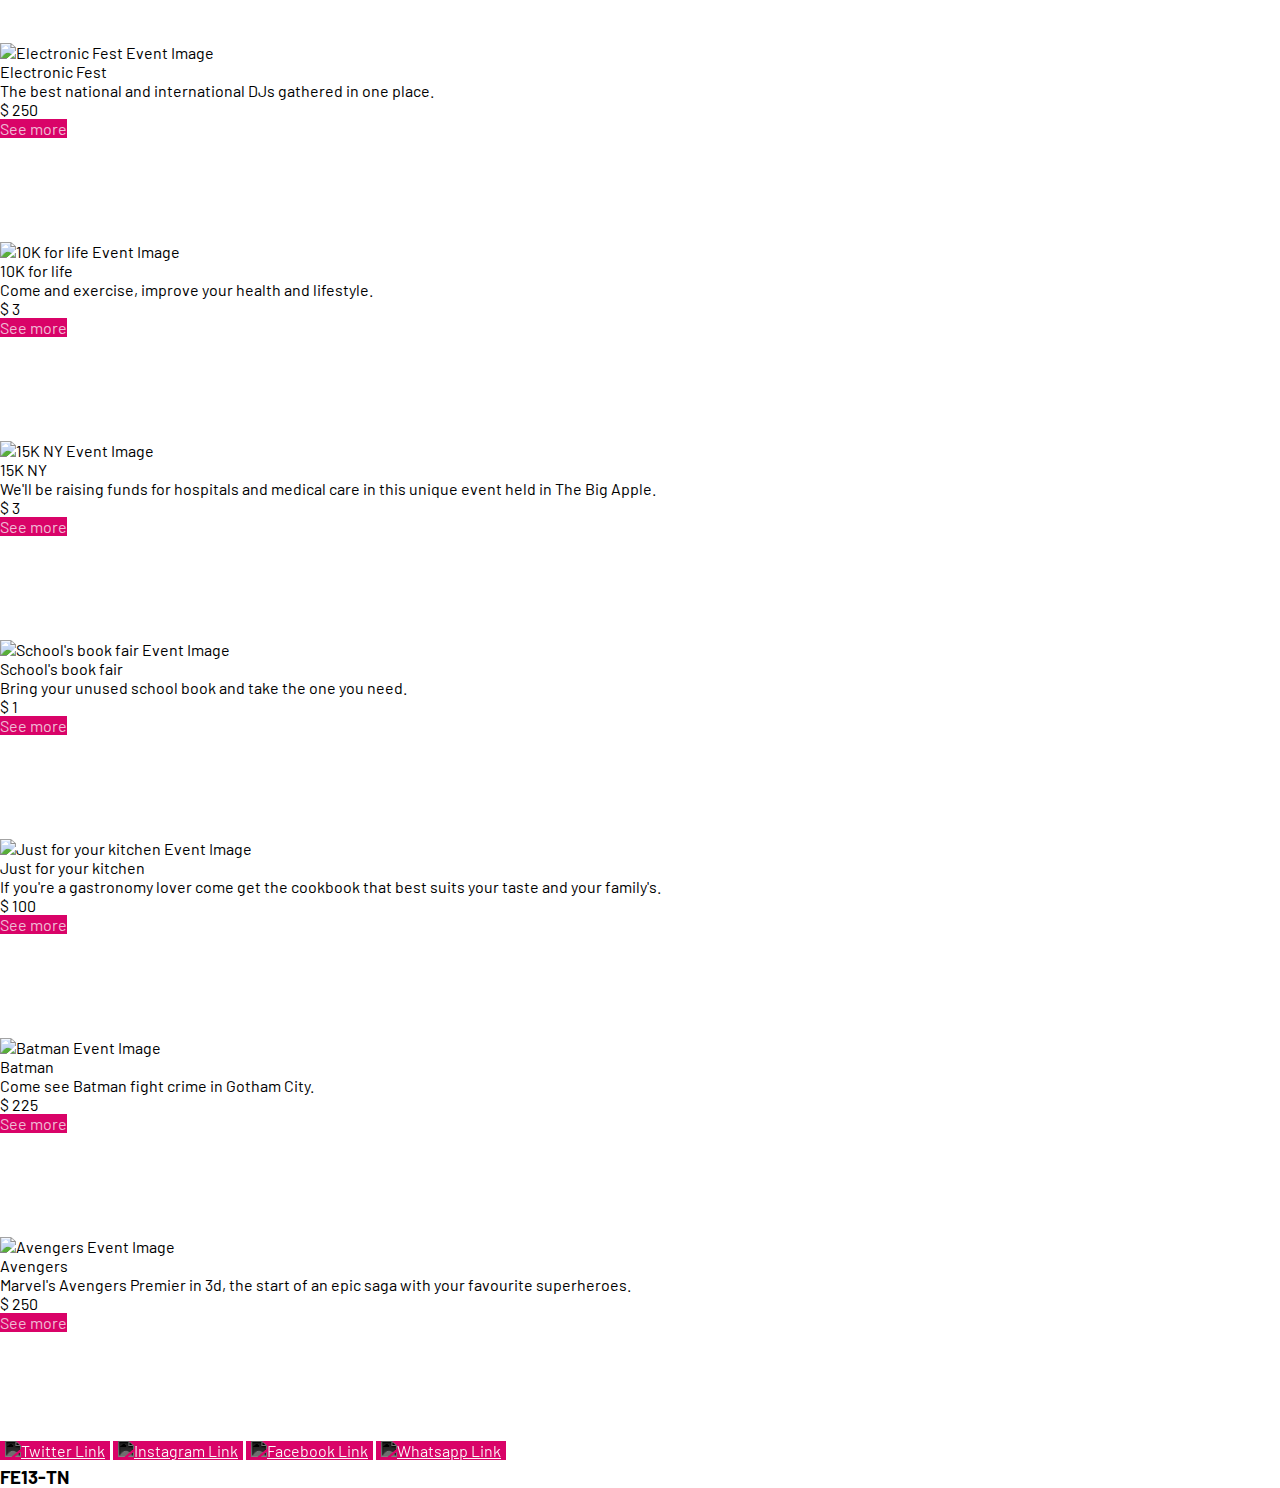
==== commit d6d8f151: "Cleared NavMainCategories Static HTML" ====
(no text change in the page or its own stylesheets)
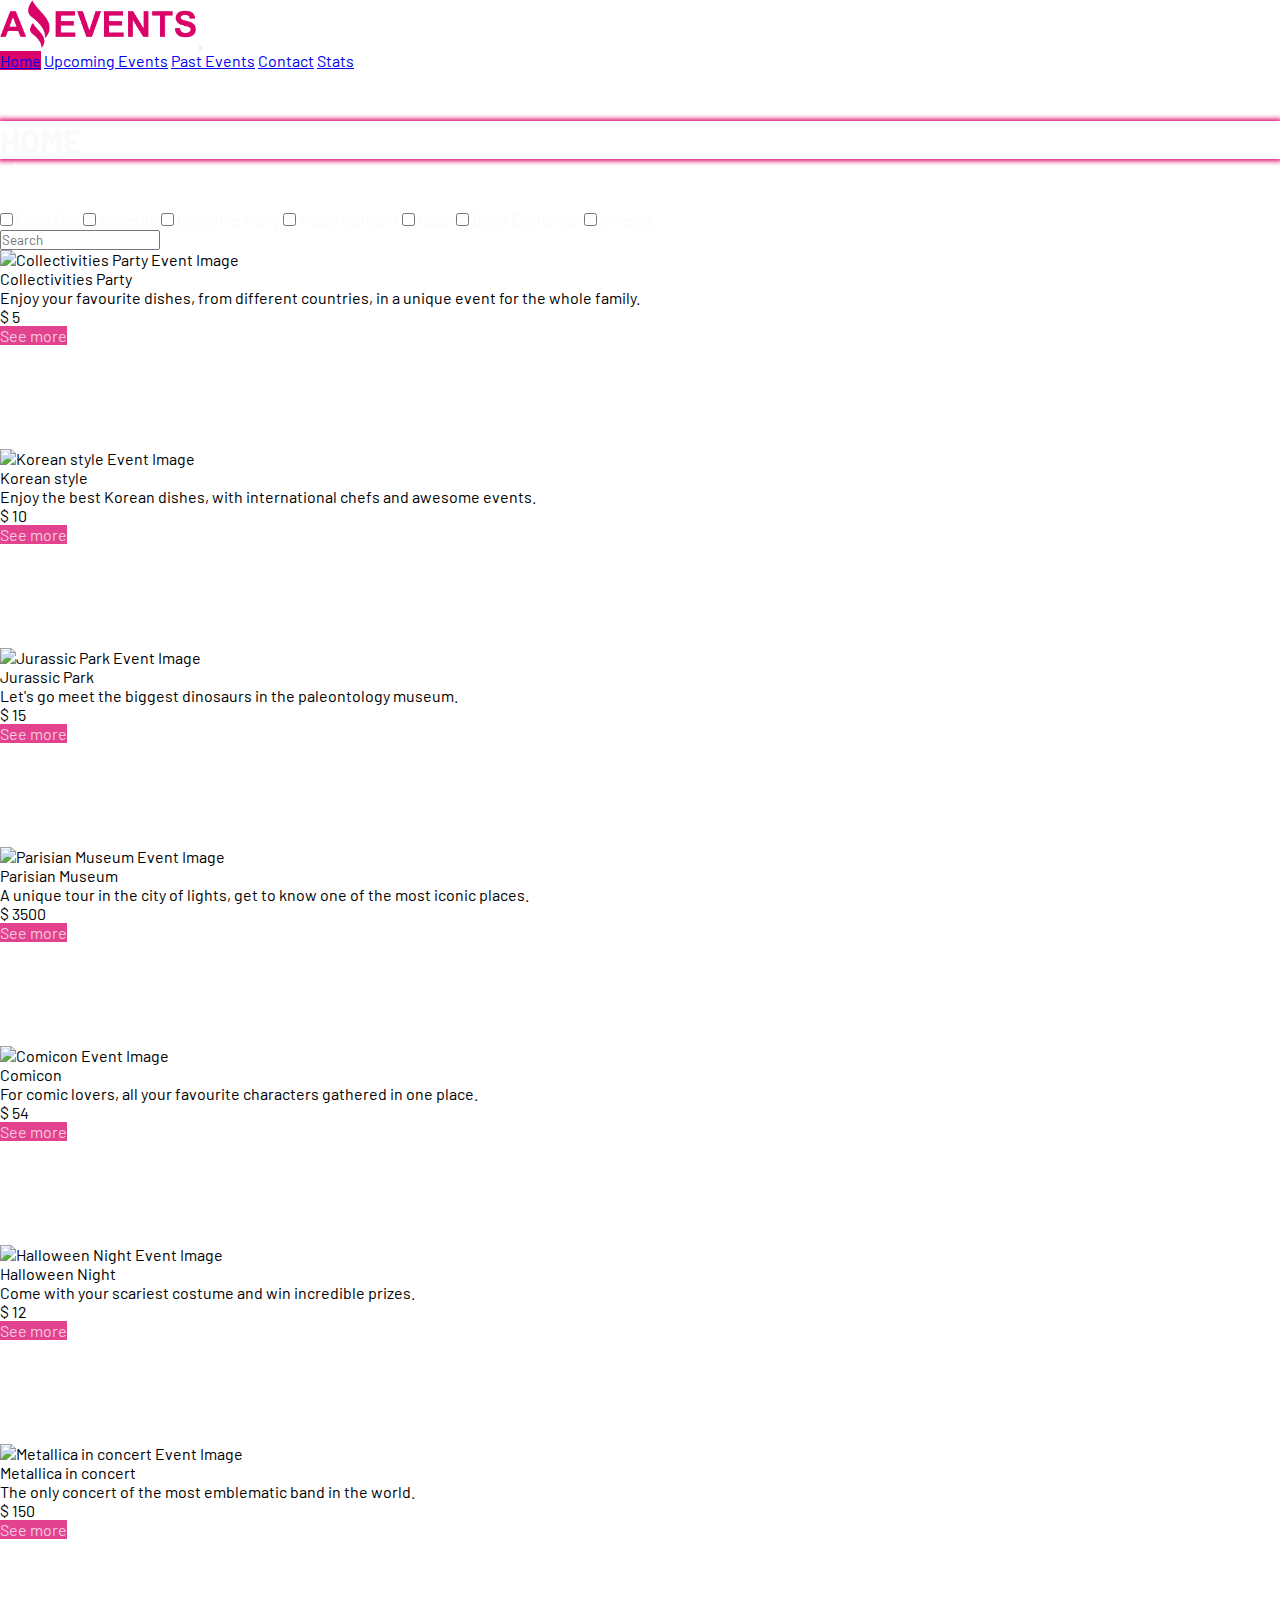
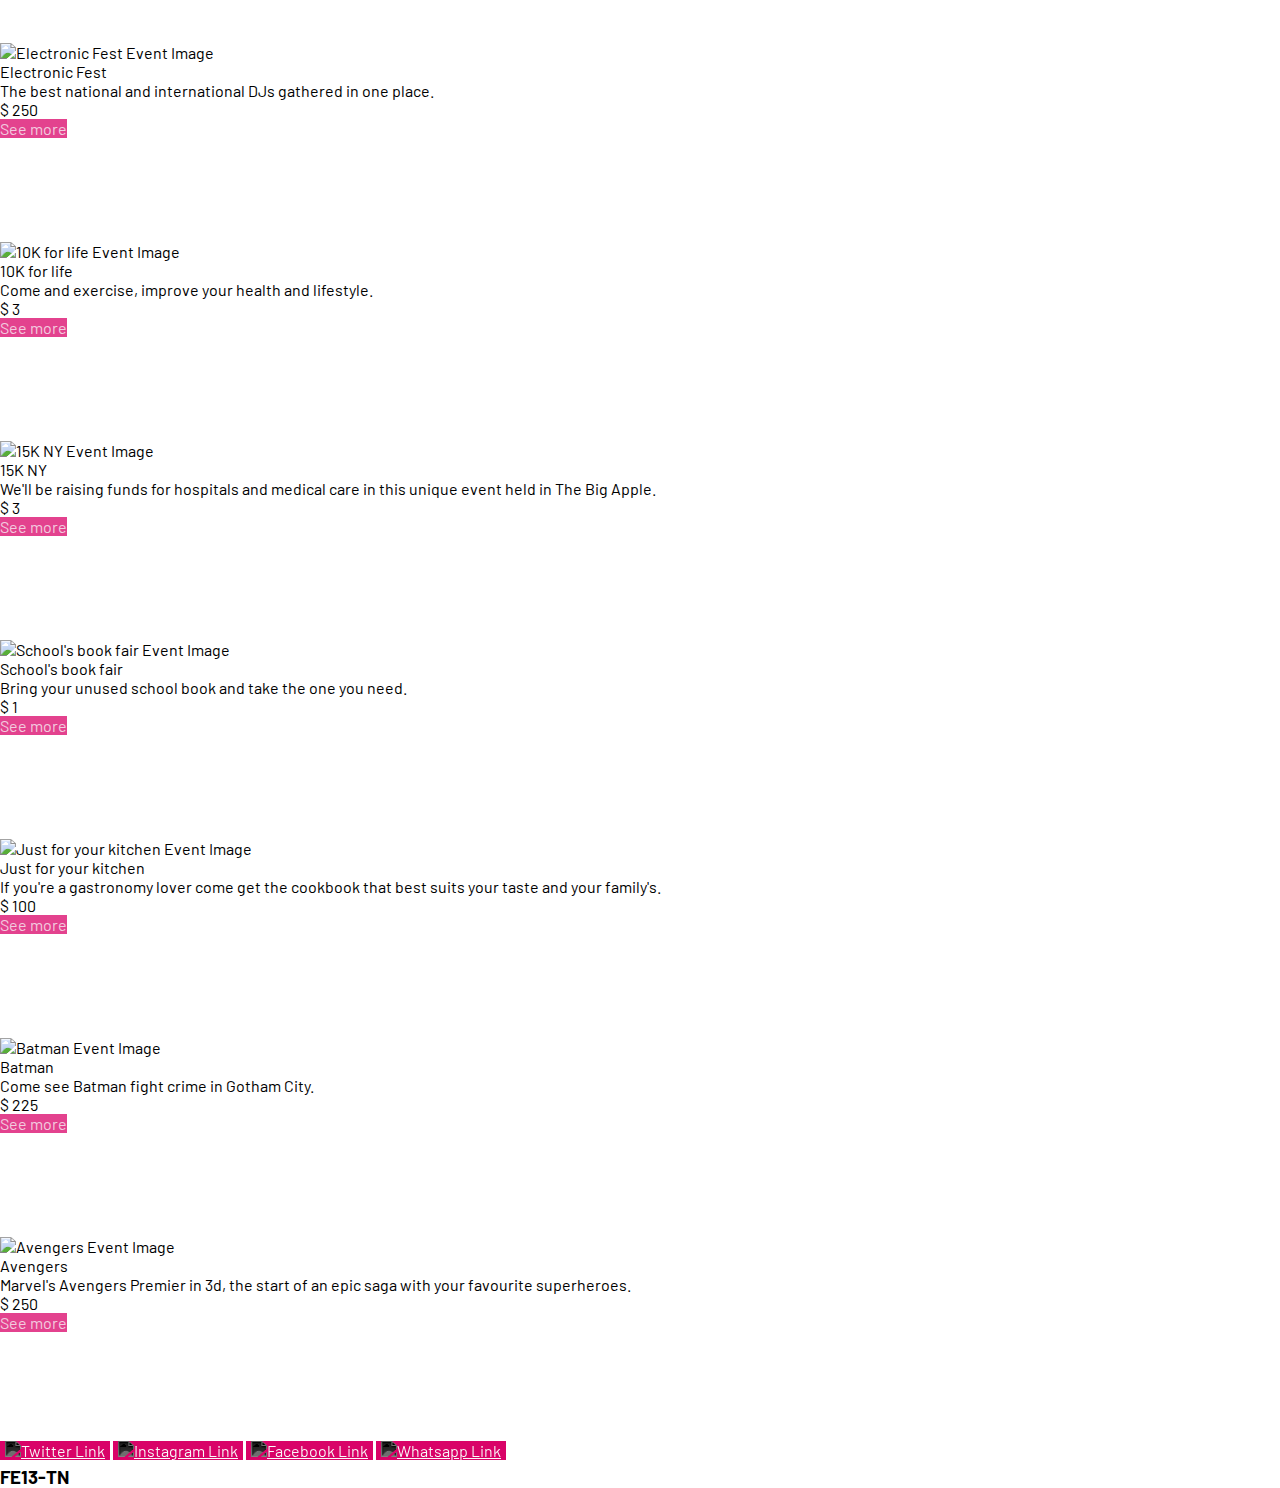
==== commit c0424702: "Integrated Dynamic Events Pages and Stats Page Added" ====
--- a/index.html
+++ b/index.html
@@ -21,7 +21,7 @@
           <span class="navbar-toggler-icon"></span>
         </button>
         <div class="collapse navbar-collapse justify-content-end text-center" id="NavHeaderPages">
-          <div class="navbar-nav nav-pills my-2 mt-lg-0 gap-2">
+          <div class="navbar-nav nav-pills my-2 my-lg-0 gap-2">
             <a class="nav-link py-1 px-2 pages-page active" href="#top">Home</a>
             <a class="nav-link py-1 px-2 pages-page" href="./upcoming-events.html">Upcoming Events</a>
             <a class="nav-link py-1 px-2 pages-page" href="./past-events.html">Past Events</a>
@@ -46,8 +46,7 @@
       <div class="btn-group-sm col-12 col-md-8 col-lg-9" role="group" aria-label="Categories Checkbox toggle button group" id="NavMainCategories">
       </div>
       <form class="d-flex col-12 col-md-4 col-lg-3 justify-content-center align-items-center pt-2 pt-md-0" role="search" id="NavMainSearch">
-        <input class="form-control search-input me-2 px-2" type="search" placeholder="Search" aria-label="Categories Search">
-        <span class="search-iconcontainer rounded-3"><img class="btn py-1 px-2" src="./assets/search-icon.svg" alt="Search Button" id="NavMainSearch-Icon"></span>
+        <input class="form-control search-input me-2 px-2" type="search" placeholder="Search" aria-label="Categories Search" id="SearchInput">
       </form>
     </nav>
     <div class="row row-cols-1 row-cols-sm-2 row-cols-md-3 row-cols-lg-4 row-cols-xl-5 mt-0 g-4 text-center justify-content-center" id="CardMainGroup">
@@ -64,7 +63,7 @@
       <h3 class="mb-0 d-none d-sm-block">FE13-TN</h3>
     </div>
   </footer>
-  <script type="module" src="./scripts/index.js"></script>
+  <script type="module" src="./scripts/main.js"></script>
   <script src="https://cdn.jsdelivr.net/npm/bootstrap@5.3.0-alpha1/dist/js/bootstrap.bundle.min.js" integrity="sha384-w76AqPfDkMBDXo30jS1Sgez6pr3x5MlQ1ZAGC+nuZB+EYdgRZgiwxhTBTkF7CXvN" crossorigin="anonymous"></script>
 </body>
 
--- a/styles/main.css
+++ b/styles/main.css
@@ -3,6 +3,20 @@
     margin: 0;
     box-sizing: border-box;
     font-family: 'Barlow';
+}
+
+body::-webkit-scrollbar {
+    width: 1.2rem !important;
+}
+
+body::-webkit-scrollbar-track {
+    background: rgb(21, 25, 29) !important;
+}
+
+body::-webkit-scrollbar-thumb {
+    background-color: rgb(217, 3, 104) !important;
+    border-radius: 20px !important;
+    border: 0.35rem solid rgb(21, 25, 29) !important;
 }
 
 #NavHeaderPages-SiteLogo {
@@ -46,6 +60,10 @@
     background-color: rgb(217, 3, 104) !important;
 }
 
+main {
+    min-height: 73vh;
+}
+
 #NavMainCategories .categories-category {
     color: rgba(248, 249, 250, .75) !important;
 }
@@ -64,8 +82,8 @@
     box-shadow: 0px 0px 5px 2px rgb(217, 3, 104) !important;
 }
 
-#NavMainSearch .search-iconcontainer:hover {
-    background-color: rgb(217, 3, 104) !important;
+#NavMainSearch .search-input::-webkit-search-cancel-button {
+    display: none !important;
 }
 
 #NavMainSearch-Icon {
@@ -85,12 +103,12 @@
 
 #CardMainGroup .col>.card>.card-body>.card-footer>.see-more {
     color: rgba(248, 249, 250, .75) !important;
-    background-color: rgb(217, 3, 104) !important;
+    background-color: rgba(217, 3, 104, .75) !important;
     text-decoration: none !important;
 }
 
 #CardMainGroup .col>.card>.card-body>.card-footer>.see-more:hover {
-    box-shadow: 0px 0px 5px 2px rgb(217, 3, 104) !important;
+    box-shadow: 0px 0px 5px 2px whitesmoke !important;
 }
 
 #CardMainDetails-image {
@@ -98,7 +116,7 @@
 }
 
 #FormMainContact .contact-textarea {
-    height: 30vh !important;
+    max-height: 30vh !important;
 }
 
 #FormMainContact .contact-input:focus,
@@ -120,12 +138,17 @@
     height: 3rem !important;
 }
 
+.table-stats tbody tr {
+    text-align: center !important;
+    vertical-align: center !important;
+}
+
 #MediaFooterLinks .links-link {
     background-color: rgb(217, 3, 104) !important;
 }
 
 #MediaFooterLinks .links-link:hover {
-    box-shadow: 0px 0px 5px 2px rgb(217, 3, 104) !important;
+    box-shadow: 0px 0px 5px 2px whitesmoke !important;
 }
 
 #MediaFooterLinks .links-linkicon {
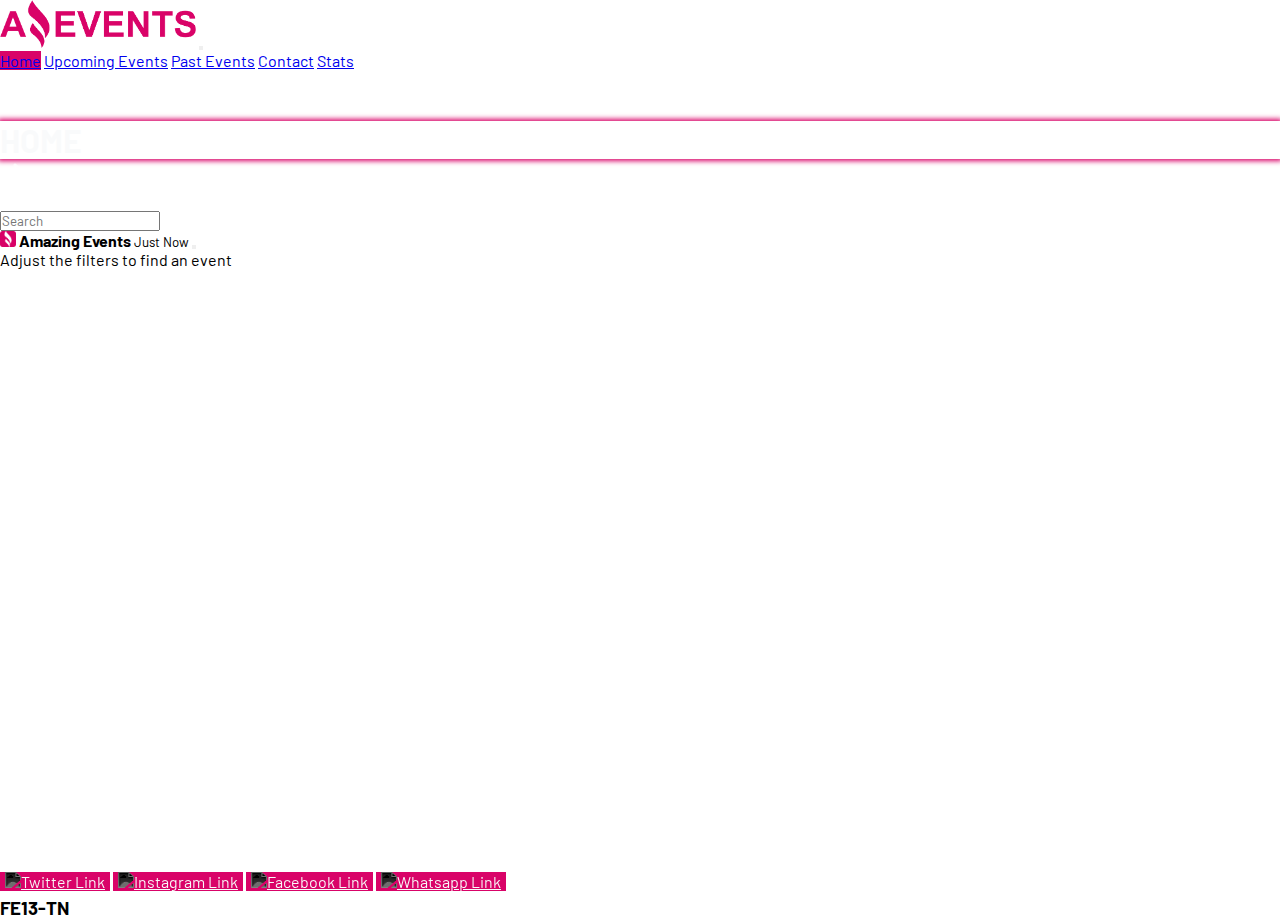
==== commit 52a6e6c5: "EventsNotFound Alert replaced by Toast" ====
--- a/index.html
+++ b/index.html
@@ -49,21 +49,32 @@
         <input class="form-control search-input me-2 px-2" type="search" placeholder="Search" aria-label="Categories Search" id="SearchInput">
       </form>
     </nav>
+    <div class="toast-container position-fixed bottom-0 start-50 translate-middle-x mb-2">
+      <div id="ToastMainAlert" class="toast" role="alert" aria-live="assertive" aria-atomic="true">
+        <div class="toast-header">
+          <img src="assets/main-icon.png" class="rounded me-2" alt="Amazing Events Icon" id="ToastMainIcon">
+          <strong class="me-auto">Amazing Events</strong>
+          <small>Just Now</small>
+          <button type="button" class="btn-close" data-bs-dismiss="toast" aria-label="Close"></button>
+        </div>
+        <div class="toast-body">Adjust the filters to find an event</div>
+      </div>
+    </div>
     <div class="row row-cols-1 row-cols-sm-2 row-cols-md-3 row-cols-lg-4 row-cols-xl-5 mt-0 g-4 text-center justify-content-center" id="CardMainGroup">
     </div>
   </main>
   <footer class="bg-body-tertiary container-fluid py-2">
     <div class="d-flex justify-content-center justify-content-sm-between align-items-center mx-4">
       <div class="d-flex gap-3" id="MediaFooterLinks">
-        <a class="navbar-brand links-link rounded-circle" href="#"><img class="links-linkicon rounded-circle" src="./assets/twitter-icon.svg" alt="Twitter Link"></a>
-        <a class="navbar-brand links-link rounded-circle" href="#"><img class="links-linkicon rounded-circle" src="./assets/instagram-icon.svg" alt="Instagram Link"></a>
-        <a class="navbar-brand links-link rounded-circle" href="#"><img class="links-linkicon rounded-circle" src="./assets/facebook-icon.svg" alt="Facebook Link"></a>
-        <a class="navbar-brand links-link rounded-circle" href="#"><img class="links-linkicon rounded-circle" src="./assets/whatsapp-icon.svg" alt="Whatsapp Link"></a>
+        <a class="navbar-brand links-link rounded-circle" href="https://www.twitter.com/" target="_blank"><img class="links-linkicon rounded-circle" src="./assets/twitter-icon.svg" alt="Twitter Link"></a>
+        <a class="navbar-brand links-link rounded-circle" href="https://www.instagram.com/" target="_blank"><img class="links-linkicon rounded-circle" src="./assets/instagram-icon.svg" alt="Instagram Link"></a>
+        <a class="navbar-brand links-link rounded-circle" href="https://www.facebook.com/" target="_blank"><img class="links-linkicon rounded-circle" src="./assets/facebook-icon.svg" alt="Facebook Link"></a>
+        <a class="navbar-brand links-link rounded-circle" href="https://www.whatsapp.com/" target="_blank"><img class="links-linkicon rounded-circle" src="./assets/whatsapp-icon.svg" alt="Whatsapp Link"></a>
       </div>
       <h3 class="mb-0 d-none d-sm-block">FE13-TN</h3>
     </div>
   </footer>
-  <script type="module" src="./scripts/main.js"></script>
+  <script type="module" src="./scripts/events.js"></script>
   <script src="https://cdn.jsdelivr.net/npm/bootstrap@5.3.0-alpha1/dist/js/bootstrap.bundle.min.js" integrity="sha384-w76AqPfDkMBDXo30jS1Sgez6pr3x5MlQ1ZAGC+nuZB+EYdgRZgiwxhTBTkF7CXvN" crossorigin="anonymous"></script>
 </body>
 
--- a/styles/main.css
+++ b/styles/main.css
@@ -64,6 +64,10 @@
     min-height: 73vh;
 }
 
+#ToastMainIcon {
+    height: 1rem !important;
+}
+
 #NavMainCategories .categories-category {
     color: rgba(248, 249, 250, .75) !important;
 }
@@ -84,12 +88,6 @@
 
 #NavMainSearch .search-input::-webkit-search-cancel-button {
     display: none !important;
-}
-
-#NavMainSearch-Icon {
-    height: 2.2rem !important;
-    filter: invert(100%) sepia(0%) saturate(0%) hue-rotate(93deg) brightness(103%) contrast(103%) !important;
-    opacity: .75 !important;
 }
 
 #CardMainGroup .col>.card .card-img {
@@ -116,6 +114,7 @@
 }
 
 #FormMainContact .contact-textarea {
+    min-height: 15vh !important;
     max-height: 30vh !important;
 }
 
@@ -134,13 +133,18 @@
     background-color: rgb(217, 3, 104) !important;
 }
 
-.table-stats tbody tr td {
-    height: 3rem !important;
+.table-stats {
+    text-align: center !important;
+    vertical-align: center !important;
+}
+
+.table-stats thead {
+    background-color: rgba(217, 3, 104, 0.75) !important;
+    border-color: rgba(217, 3, 104, 0.75) !important;
 }
 
 .table-stats tbody tr {
-    text-align: center !important;
-    vertical-align: center !important;
+    height: 3rem !important;
 }
 
 #MediaFooterLinks .links-link {
@@ -166,4 +170,30 @@
     #NavHeaderArrows .arrows-arrow {
         height: 2rem !important;
     }
+}
+
+@media (max-width: 576px) {
+    #NavHeaderArrows-Title {
+        font-size: 0.75rem !important;
+    }
+
+    #NavHeaderPages-SiteLogo,
+    #NavHeaderArrows .arrows-arrow {
+        height: 2rem !important;
+    }
+}
+
+@media (max-width: 768px) {
+
+    #CardMainDetails-image {
+        height: 35vh !important;
+    }
+}
+
+@media (min-width: 768px) {
+
+    #DetailsFooter {
+        position: fixed !important;
+        bottom: 0 !important;
+    }
 }